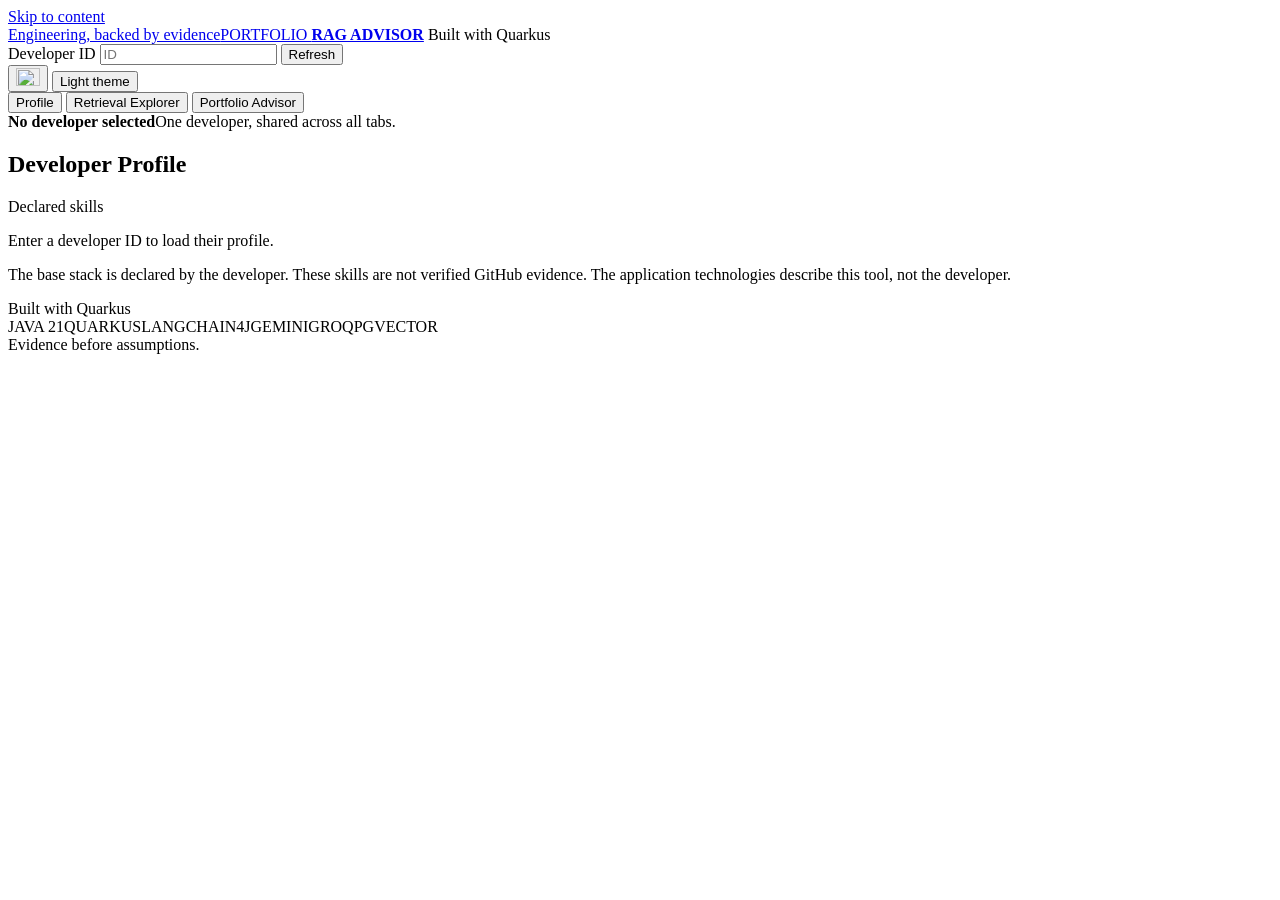
==== src/main/resources/templates/index.html @ 4539e061 "feat(ui): refine bilingual presentation workspace" ====
<!doctype html>
<html lang="pt-BR" data-theme="dark">
<head>
  <meta charset="utf-8">
  <meta name="viewport" content="width=device-width, initial-scale=1">
  <meta name="description" content="Explore engineering portfolios with semantic evidence and grounded analysis.">
  <title>Portfolio RAG Advisor</title>
  <link rel="stylesheet" href="/css/app.css?v=workspace-2">
  <script src="/js/i18n.js?v=workspace-2" defer></script>
  <script src="/js/app.js?v=workspace-2" defer></script>
</head>
<body class="application">
  <a class="skip" href="#main" data-i18n>Skip to content</a>
  <header>
    <div class="wrap topbar">
      <a class="brand" href="/"><span class="brand-kicker" data-i18n>Engineering, backed by evidence</span><span class="brand-title">PORTFOLIO <b>RAG ADVISOR</b></span></a>
      <span class="built" data-i18n>Built with Quarkus</span>
    <div class="developer-selector">
      <label for="developer-id" data-i18n>Developer ID</label>
      <input id="developer-id" name="developerId" type="text" inputmode="numeric" pattern="[1-9][0-9]*" placeholder="ID" autocomplete="off" aria-describedby="developer-help" data-i18n-placeholder>
      <button id="profile-refresh" class="secondary" type="button" data-i18n>Refresh</button>
    </div>
      <div class="header-actions">
        <button id="language-toggle" class="secondary language-toggle" type="button" aria-label="Idioma: português. Mudar para inglês" title="Mudar para inglês"><img id="language-flag" src="/flags/brazil.svg" alt="" width="24" height="18" aria-hidden="true" draggable="false"></button>
        <button id="theme-toggle" class="secondary" type="button" aria-label="Switch to light theme">Light theme</button>
      </div>
      <nav aria-label="Workspace tabs" role="tablist">
        <button id="tab-profile" type="button" role="tab" aria-selected="true" aria-controls="profile" tabindex="0" data-i18n>Profile</button>
        <button id="tab-retrieval" type="button" role="tab" aria-selected="false" aria-controls="retrieval" tabindex="-1" data-i18n>Retrieval Explorer</button>
        <button id="tab-advisor" type="button" role="tab" aria-selected="false" aria-controls="advisor" tabindex="-1" data-i18n>Portfolio Advisor</button>
      </nav>
      <div class="selected-context"><strong id="selected-developer" data-i18n>No developer selected</strong><span id="developer-help" class="muted" data-i18n>One developer, shared across all tabs.</span></div>
    </div>
  </header>
  <main id="main" class="wrap workspace">
    <section id="profile" class="tab-panel" role="tabpanel" aria-labelledby="tab-profile" tabindex="0">
      <div class="section-heading"><h2 id="profile-title" data-i18n>Developer Profile</h2><span class="badge" data-i18n>Declared skills</span></div>
      <div class="card">
        <p id="profile-status" role="status" aria-live="polite" data-i18n>Enter a developer ID to load their profile.</p>
        <div id="profile-result" aria-busy="false"></div>
      </div>
      <p class="note" data-i18n>The base stack is declared by the developer. These skills are not verified GitHub evidence. The application technologies describe this tool, not the developer.</p>
    </section>
    <section id="retrieval" class="tab-panel" role="tabpanel" aria-labelledby="tab-retrieval" tabindex="0" hidden>
      <div class="section-heading"><div><p class="eyebrow" data-i18n>Inspect the evidence</p><h2 id="retrieval-title" data-i18n>Retrieval Explorer</h2></div><span class="badge" data-i18n>Public sources only</span></div>
      {#include partials/retrieval /}
    </section>
    <section id="advisor" class="tab-panel" role="tabpanel" aria-labelledby="tab-advisor" tabindex="0" hidden>
      <div class="section-heading"><div><p class="eyebrow" data-i18n>From evidence to direction</p><h2 id="advisor-title" data-i18n>Portfolio Advisor</h2></div><span class="badge" data-i18n>Local demo only</span></div>
      {#include partials/advisor /}
    </section>
  </main>
  <footer class="wrap"><span data-i18n>Built with Quarkus</span>        <div class="tags app-technologies" aria-label="Application technologies"><span>JAVA 21</span><span>QUARKUS</span><span>LANGCHAIN4J</span><span>GEMINI</span><span>GROQ</span><span>PGVECTOR</span></div><span data-i18n>Evidence before assumptions.</span></footer>
  <noscript><p class="wrap notice">Ative o JavaScript para navegar pelas abas e consultar os dados. / Enable JavaScript to use tabs and load data.</p></noscript>
</body>
</html>
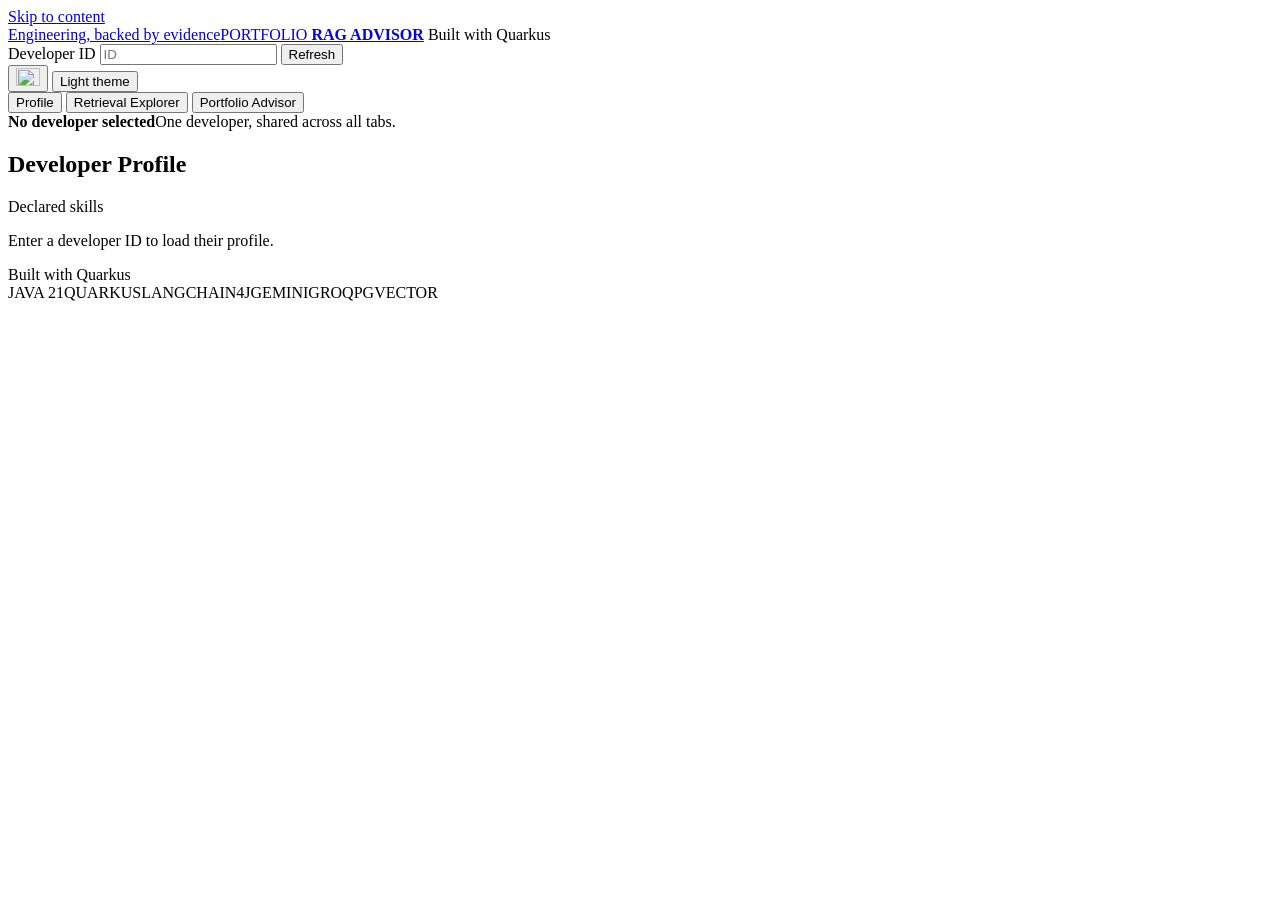
==== commit ec2eec50: "refactor(ui): refine profile layout and visual hierarchy" ====
--- a/src/main/resources/templates/index.html
+++ b/src/main/resources/templates/index.html
@@ -5,9 +5,9 @@
   <meta name="viewport" content="width=device-width, initial-scale=1">
   <meta name="description" content="Explore engineering portfolios with semantic evidence and grounded analysis.">
   <title>Portfolio RAG Advisor</title>
-  <link rel="stylesheet" href="/css/app.css?v=workspace-2">
-  <script src="/js/i18n.js?v=workspace-2" defer></script>
-  <script src="/js/app.js?v=workspace-2" defer></script>
+  <link rel="stylesheet" href="/css/app.css?v=profile-3">
+  <script src="/js/i18n.js?v=profile-3" defer></script>
+  <script src="/js/app.js?v=profile-3" defer></script>
 </head>
 <body class="application">
   <a class="skip" href="#main" data-i18n>Skip to content</a>
@@ -35,22 +35,21 @@
   <main id="main" class="wrap workspace">
     <section id="profile" class="tab-panel" role="tabpanel" aria-labelledby="tab-profile" tabindex="0">
       <div class="section-heading"><h2 id="profile-title" data-i18n>Developer Profile</h2><span class="badge" data-i18n>Declared skills</span></div>
-      <div class="card">
+      <div class="profile-content">
         <p id="profile-status" role="status" aria-live="polite" data-i18n>Enter a developer ID to load their profile.</p>
         <div id="profile-result" aria-busy="false"></div>
       </div>
-      <p class="note" data-i18n>The base stack is declared by the developer. These skills are not verified GitHub evidence. The application technologies describe this tool, not the developer.</p>
     </section>
     <section id="retrieval" class="tab-panel" role="tabpanel" aria-labelledby="tab-retrieval" tabindex="0" hidden>
-      <div class="section-heading"><div><p class="eyebrow" data-i18n>Inspect the evidence</p><h2 id="retrieval-title" data-i18n>Retrieval Explorer</h2></div><span class="badge" data-i18n>Public sources only</span></div>
+      <div class="section-heading"><div><h2 id="retrieval-title" data-i18n>Retrieval Explorer</h2></div><span class="badge" data-i18n>Public sources only</span></div>
       {#include partials/retrieval /}
     </section>
     <section id="advisor" class="tab-panel" role="tabpanel" aria-labelledby="tab-advisor" tabindex="0" hidden>
-      <div class="section-heading"><div><p class="eyebrow" data-i18n>From evidence to direction</p><h2 id="advisor-title" data-i18n>Portfolio Advisor</h2></div><span class="badge" data-i18n>Local demo only</span></div>
+      <div class="section-heading"><div><h2 id="advisor-title" data-i18n>Portfolio Advisor</h2></div><span class="badge" data-i18n>Local demo only</span></div>
       {#include partials/advisor /}
     </section>
   </main>
-  <footer class="wrap"><span data-i18n>Built with Quarkus</span>        <div class="tags app-technologies" aria-label="Application technologies"><span>JAVA 21</span><span>QUARKUS</span><span>LANGCHAIN4J</span><span>GEMINI</span><span>GROQ</span><span>PGVECTOR</span></div><span data-i18n>Evidence before assumptions.</span></footer>
+  <footer class="wrap"><span data-i18n>Built with Quarkus</span>        <div class="tags app-technologies" aria-label="Application technologies"><span>JAVA 21</span><span>QUARKUS</span><span>LANGCHAIN4J</span><span>GEMINI</span><span>GROQ</span><span>PGVECTOR</span></div></footer>
   <noscript><p class="wrap notice">Ative o JavaScript para navegar pelas abas e consultar os dados. / Enable JavaScript to use tabs and load data.</p></noscript>
 </body>
 </html>
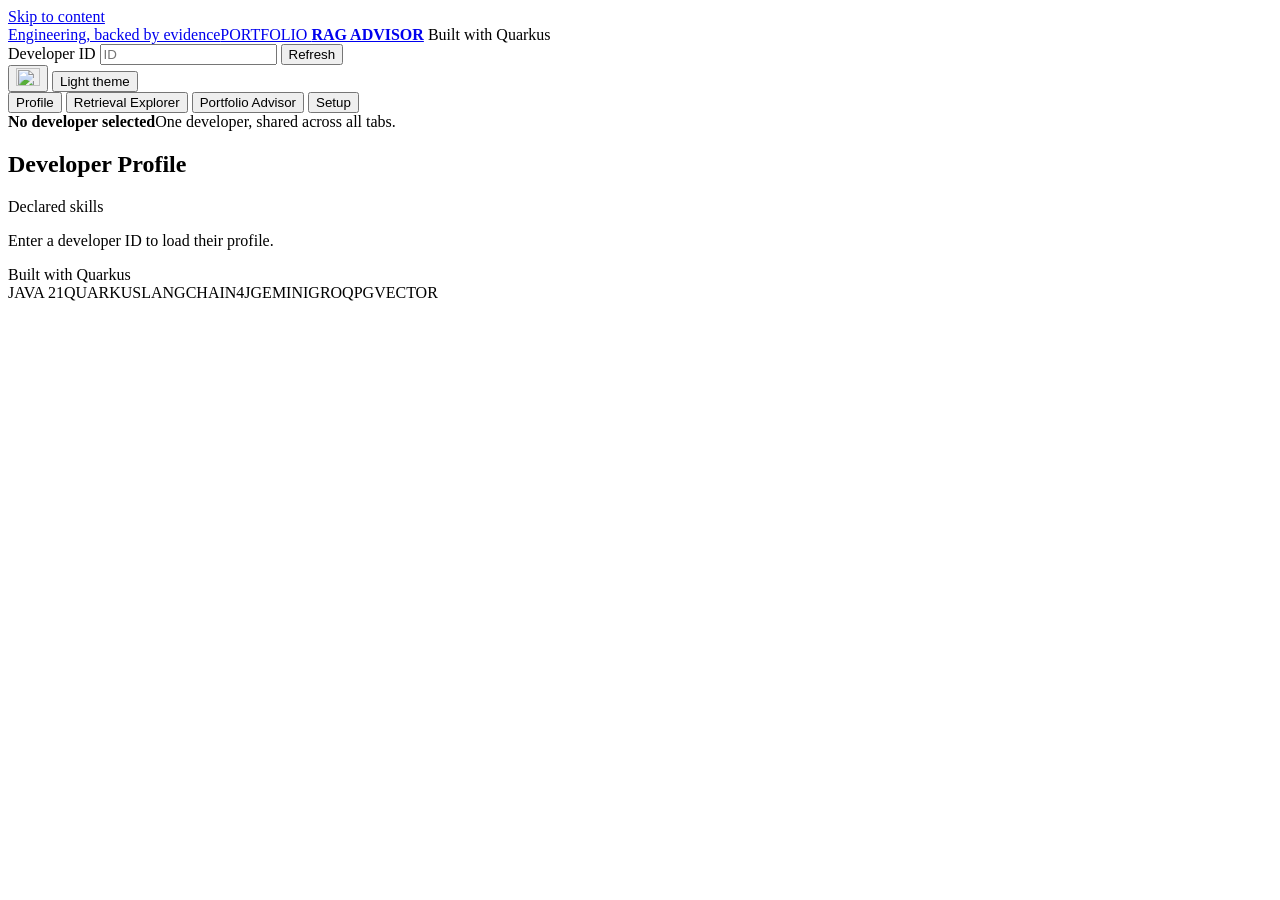
==== commit d52fb6ec: "feat(ui): add reviewed developer setup and transparent presentation assets" ====
--- a/src/main/resources/templates/index.html
+++ b/src/main/resources/templates/index.html
@@ -5,9 +5,11 @@
   <meta name="viewport" content="width=device-width, initial-scale=1">
   <meta name="description" content="Explore engineering portfolios with semantic evidence and grounded analysis.">
   <title>Portfolio RAG Advisor</title>
-  <link rel="stylesheet" href="/css/app.css?v=profile-3">
-  <script src="/js/i18n.js?v=profile-3" defer></script>
-  <script src="/js/app.js?v=profile-3" defer></script>
+  <script src="/js/i18n.js?v=onboarding-2"></script>
+  <link rel="stylesheet" href="/css/app.css?v=onboarding-2">
+  <script src="/js/technology-logos.js?v=onboarding-2" defer></script>
+  <script src="/js/app.js?v=onboarding-2" defer></script>
+  <script src="/js/setup.js?v=onboarding-2" defer></script>
 </head>
 <body class="application">
   <a class="skip" href="#main" data-i18n>Skip to content</a>
@@ -22,12 +24,13 @@
     </div>
       <div class="header-actions">
         <button id="language-toggle" class="secondary language-toggle" type="button" aria-label="Idioma: português. Mudar para inglês" title="Mudar para inglês"><img id="language-flag" src="/flags/brazil.svg" alt="" width="24" height="18" aria-hidden="true" draggable="false"></button>
-        <button id="theme-toggle" class="secondary" type="button" aria-label="Switch to light theme">Light theme</button>
+        <button id="theme-toggle" class="secondary" type="button" aria-label="Switch to light theme" data-i18n>Light theme</button>
       </div>
       <nav aria-label="Workspace tabs" role="tablist">
         <button id="tab-profile" type="button" role="tab" aria-selected="true" aria-controls="profile" tabindex="0" data-i18n>Profile</button>
         <button id="tab-retrieval" type="button" role="tab" aria-selected="false" aria-controls="retrieval" tabindex="-1" data-i18n>Retrieval Explorer</button>
         <button id="tab-advisor" type="button" role="tab" aria-selected="false" aria-controls="advisor" tabindex="-1" data-i18n>Portfolio Advisor</button>
+        <button id="tab-setup" type="button" role="tab" aria-selected="false" aria-controls="setup" tabindex="-1" data-i18n>Setup</button>
       </nav>
       <div class="selected-context"><strong id="selected-developer" data-i18n>No developer selected</strong><span id="developer-help" class="muted" data-i18n>One developer, shared across all tabs.</span></div>
     </div>
@@ -48,8 +51,13 @@
       <div class="section-heading"><div><h2 id="advisor-title" data-i18n>Portfolio Advisor</h2></div><span class="badge" data-i18n>Local demo only</span></div>
       {#include partials/advisor /}
     </section>
+    <section id="setup" class="tab-panel" role="tabpanel" aria-labelledby="tab-setup" tabindex="0" hidden>
+      <div class="section-heading"><h2 data-i18n>Developer setup</h2><span class="badge" data-i18n>Local demo only</span></div>
+      {#include partials/setup /}
+    </section>
   </main>
   <footer class="wrap"><span data-i18n>Built with Quarkus</span>        <div class="tags app-technologies" aria-label="Application technologies"><span>JAVA 21</span><span>QUARKUS</span><span>LANGCHAIN4J</span><span>GEMINI</span><span>GROQ</span><span>PGVECTOR</span></div></footer>
   <noscript><p class="wrap notice">Ative o JavaScript para navegar pelas abas e consultar os dados. / Enable JavaScript to use tabs and load data.</p></noscript>
+  <script>if (typeof translateUi === "function") translateUi(initialUiLanguage);</script>
 </body>
 </html>
